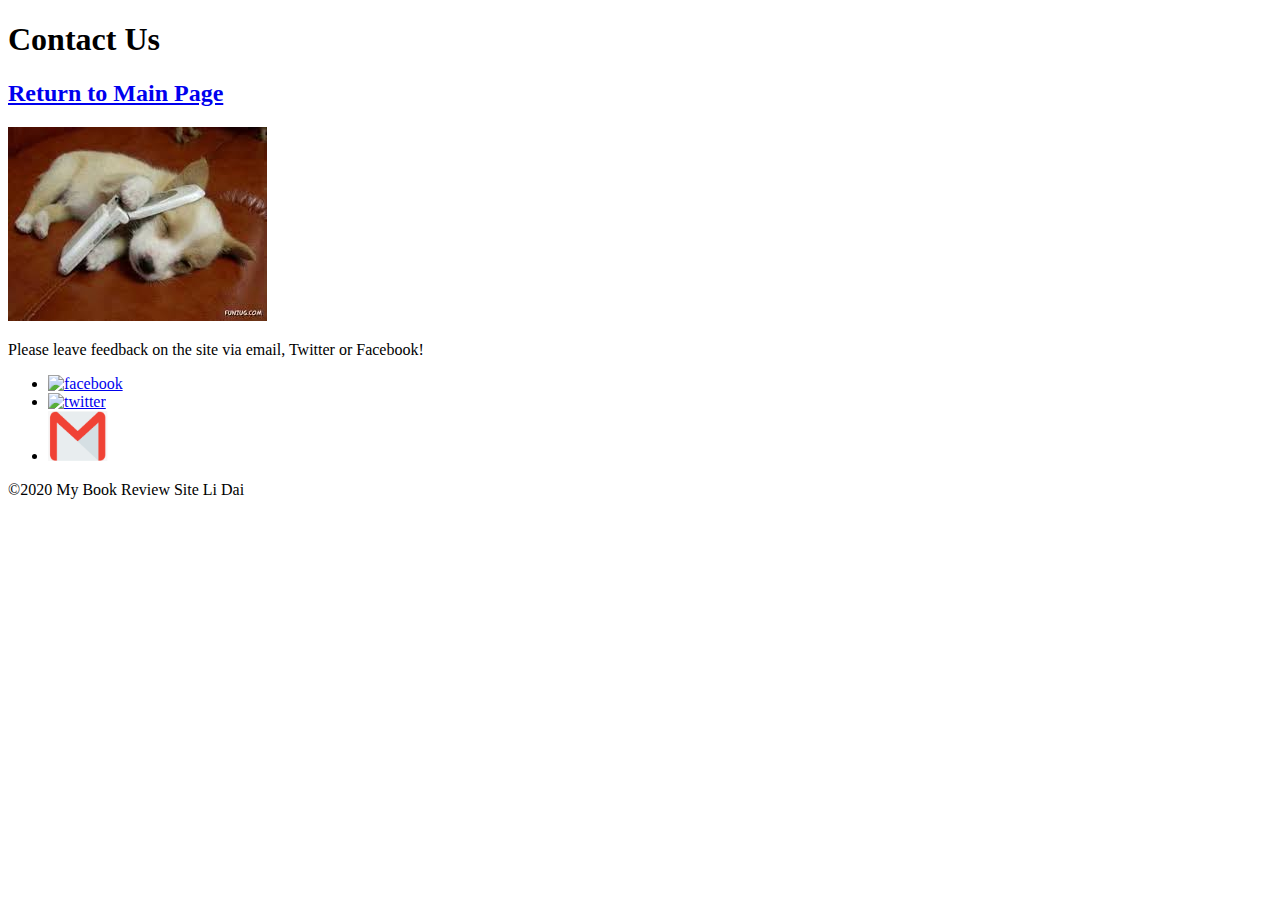
==== contact.html @ 38255e10 "added main page, eloquent ruby review page and contact page" ====
<!DOCTYPE html>
<html lang="en">
<head>
    <meta charset="UTF-8">
    <title>Contact</title>
</head>
<body>
<header>
    <h1>Contact Us</h1>
    <nav>
        <a href="index.html"><h2>Return to Main Page</h2></a>
    </nav>
</header>
<main>
    <img src="images/maintainer.jpeg"alt="site maintainer">
    <p>Please leave feedback on the site via email, Twitter or Facebook!</p>
    <ul>
        <li><a href="https://www.facebook.com"><img src="images/logo-facebook.png" alt="facebook"></a></li>
        <li><a href="https://www.twitter.com"><img src="images/logo-twitter.png" alt="twitter"></a></li>
        <li><a href="https://www.gmail.com"><img src="images/logo-email.png" alt="twitter" width="60" height="50"></a></li>
    </ul>

</main>
<footer>©2020 My Book Review Site Li Dai</footer>
</body>
</html>
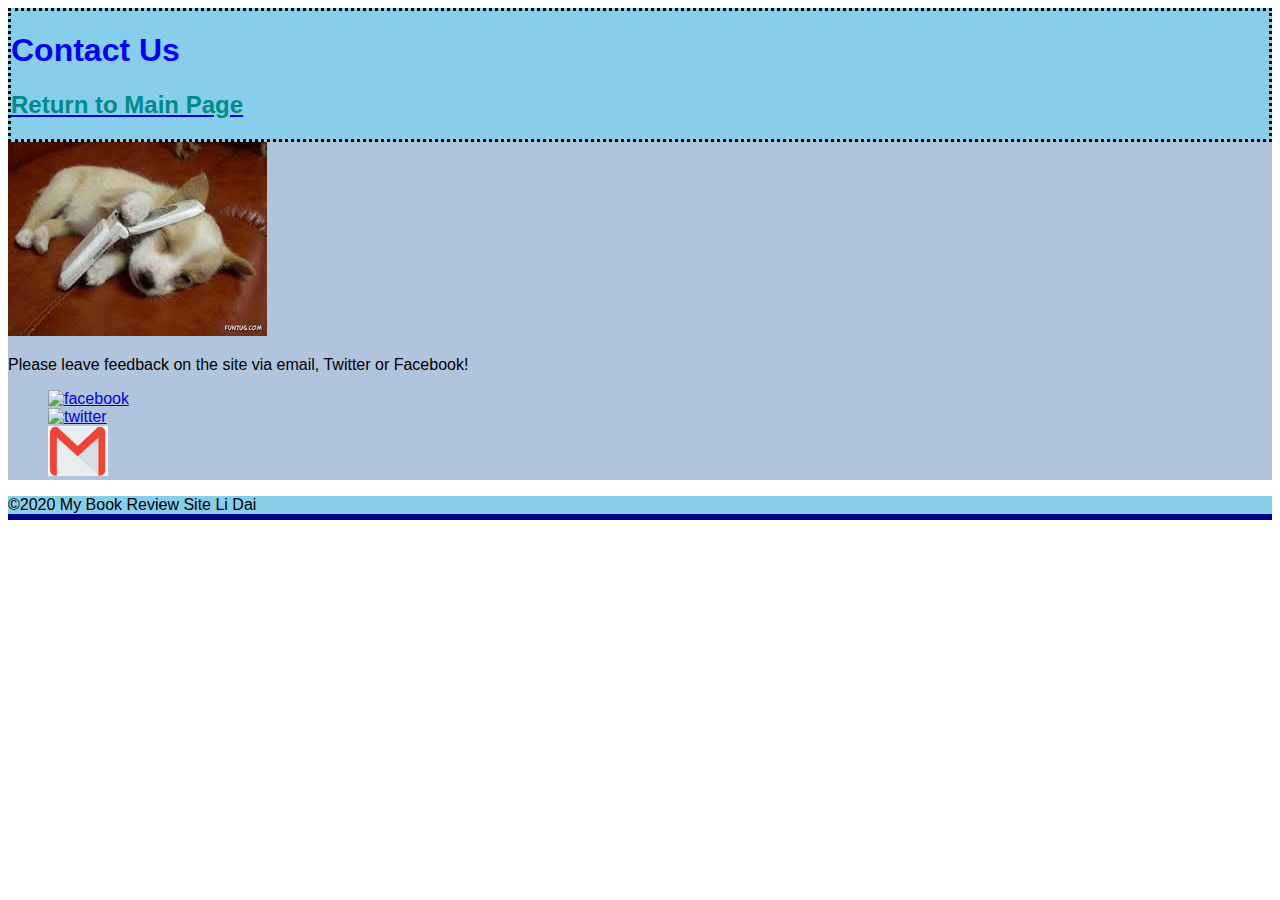
==== commit 30f83766: "updated style.css" ====
--- a/contact.html
+++ b/contact.html
@@ -3,6 +3,8 @@
 <head>
     <meta charset="UTF-8">
     <title>Contact</title>
+    <link href="styles/styles.css" rel="stylesheet">
+    <link href="styles/contact.css" rel="stylesheet">
 </head>
 <body>
 <header>
@@ -19,7 +21,6 @@
         <li><a href="https://www.twitter.com"><img src="images/logo-twitter.png" alt="twitter"></a></li>
         <li><a href="https://www.gmail.com"><img src="images/logo-email.png" alt="twitter" width="60" height="50"></a></li>
     </ul>
-
 </main>
 <footer>©2020 My Book Review Site Li Dai</footer>
 </body>
--- a/styles/styles.css
+++ b/styles/styles.css
@@ -0,0 +1,37 @@
+header {
+    border-style: dotted;
+    background: skyblue;
+}
+
+footer {
+    border-bottom: 6px solid darkblue;
+    background: skyblue;
+}
+
+main {
+    background: lightsteelblue;
+}
+
+body {
+    font-family: Helvetica;
+}
+
+span {
+    font-style: italic;
+}
+
+h1 {
+    color: blue;
+}
+
+h2 {
+    color: darkcyan;
+}
+
+nav:hover {
+    background-color: antiquewhite;
+}
+
+ul {
+    list-style-type: none;
+}